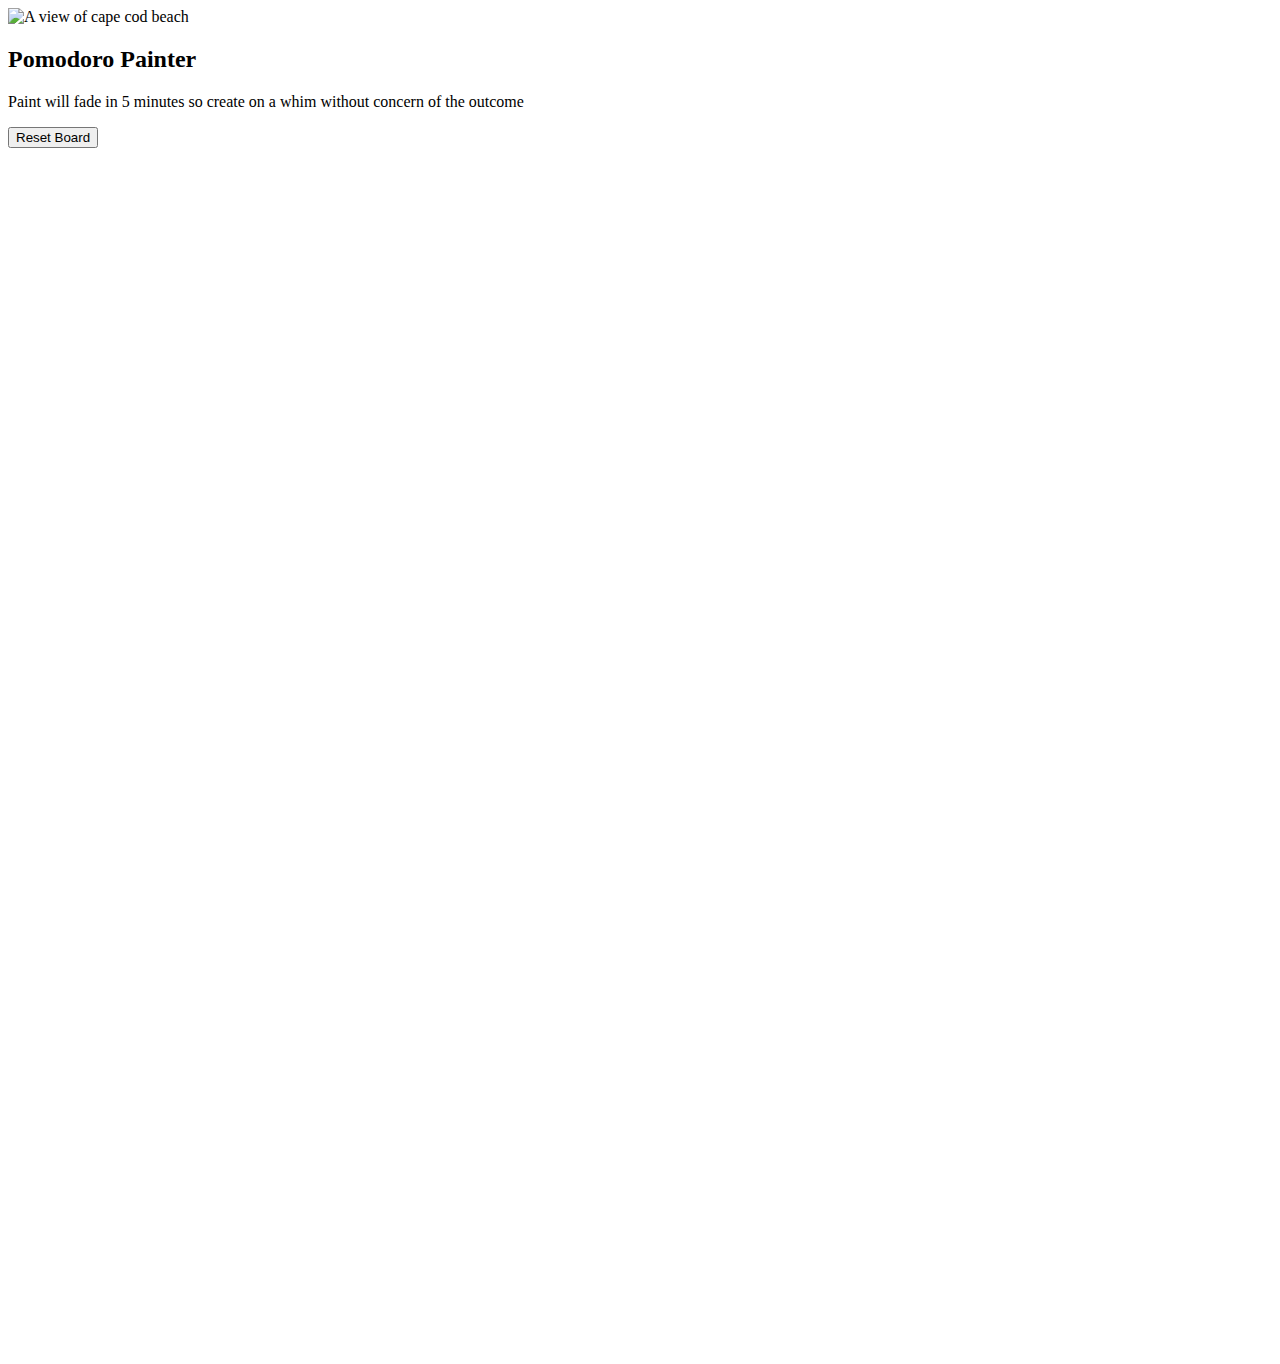
==== zenBoard/index.html @ 368d4283 "add CSS to raindrop App" ====
<!DOCTYPE html>
<html>
<head>
	<title>Zen Board</title>
	<link rel="stylesheet" type="text/css" href="style.css" />
	<link href='http://fonts.googleapis.com/css?family=Kalam|Yesteryear' rel='stylesheet' type='text/css'>
	<script type="text/javascript" src="http://code.jquery.com/jquery-2.1.4.min.js"></script>
	<script type="text/javascript" src='../paperjs-v0.9.24/dist/paper-full.js'></script>
	<script type="text/paperscript" canvas='myCanvas'>
	var path;
	var idleTime = 0;
	$('.second').hide();


	function onMouseDown(event) {
		path = new Path();
		path.fillColor = {
			hue: Math.random() * 360,
			saturation: 1,
			brightness: 1,
			opacity: 0.5
		};

		path.add(event.point);
		idleTime = 0;
	}

	function onMouseDrag(event) {
		var paintPoints = event.delta / 2;
		paintPoints.angle += 90;

		var top = event.middlePoint + paintPoints;
		var bottom = event.middlePoint - paintPoints;

		path.add(top);
		path.insert(0, bottom);
		idleTime = 0;
	}

	function onMouseUp(event) {
		path.add(event.point);
		path.closed = true;
		path.smooth();
		path.simplify();
		project.activeLayer.lastChild.opacity = 0.5;
		idleTime = 0;
	}

	// setInterval(idleTimer, 1000);

	$('#clearBtn').on('click', function() {
		project.clear();
	})

	function idleTimer() {
		idleTime = idleTime + 1;
		if(idleTime > 15) {
			$('#myCanvas').fadeOut(2000, function() {
				project.clear();
				$('#myCanvas').fadeIn('slow');
				return idleTime = 0;
			});
		}
	}

	</script>
</head>
<body>
	<img id='background' src='capeCod.jpg' alt='A view of cape cod beach' />
	<!-- <p id='zenB'>Zen Board</p> -->
	<section id='buttons'>
		<h2>Pomodoro Painter</h2>
		<p>Paint will fade in 5 minutes so create on a whim without concern of the outcome</p>
		<button id='clearBtn'>Reset Board</button>
	</section>
	<section id="canvasStn">
		<canvas id='myCanvas' height='600' width='850'></canvas>
		<canvas id='myCanvas' class='second' height='600' width='850'></canvas>
	</section>
</body>
</html>
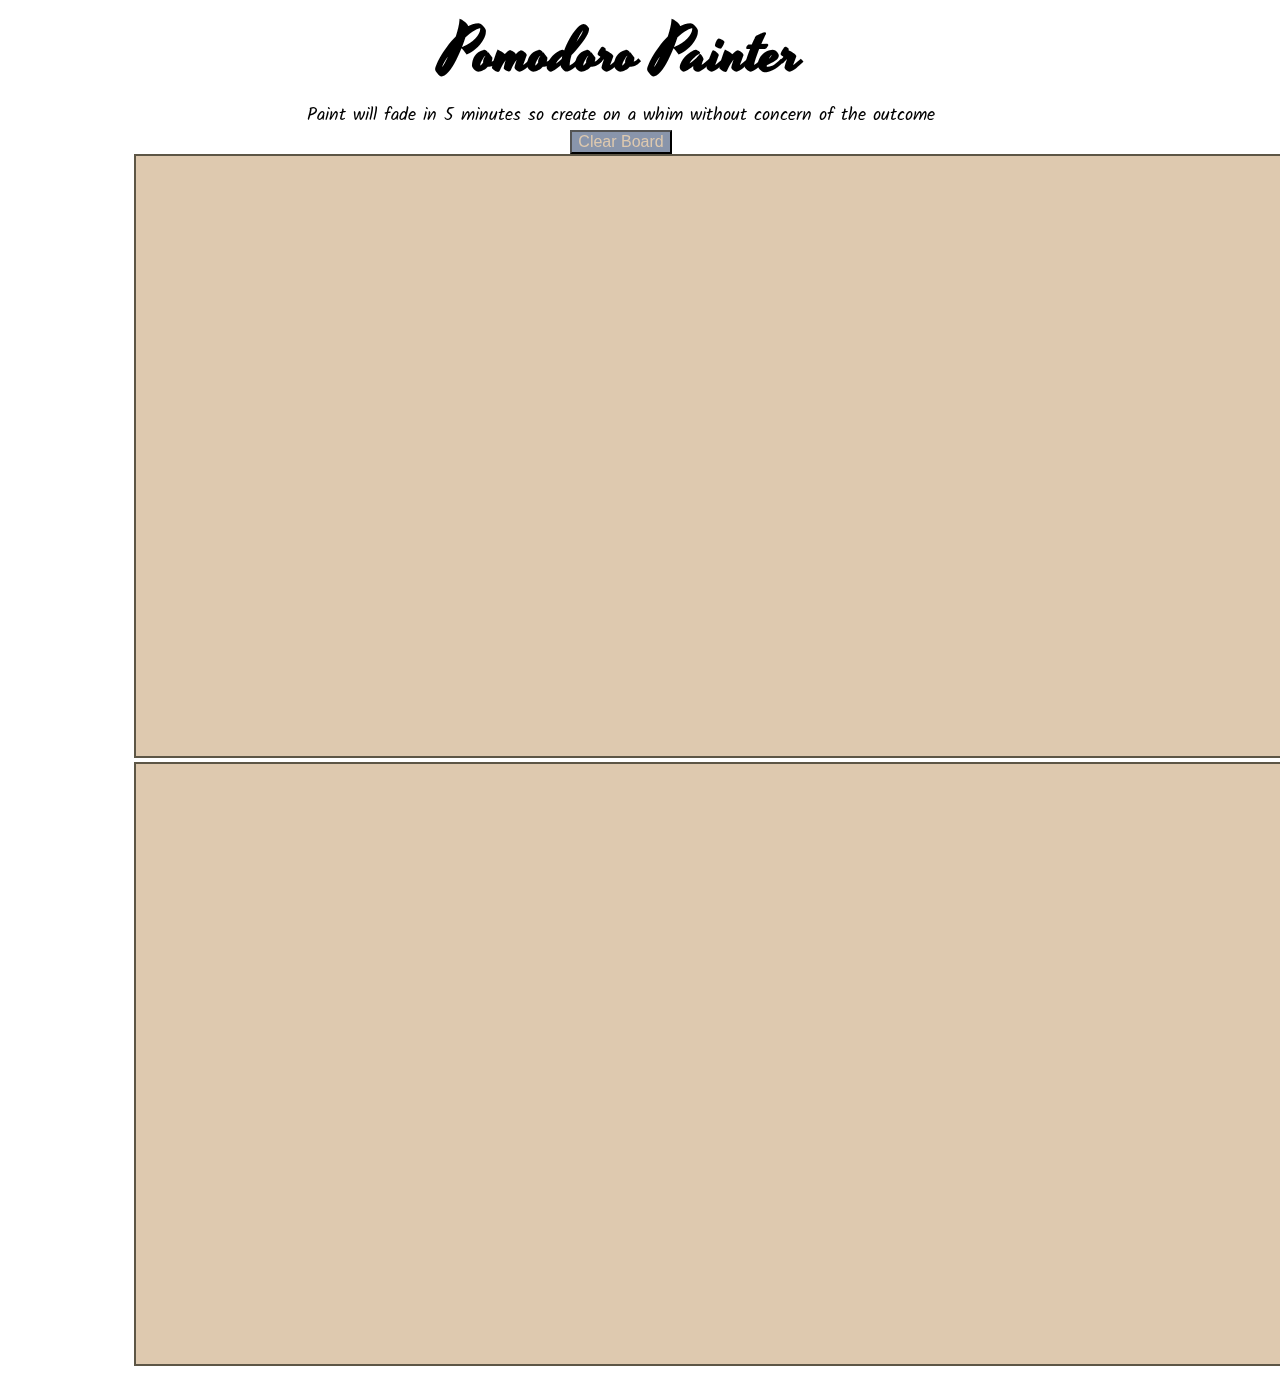
==== commit 9762fe9f: "improve stroke fade" ====
--- a/zenBoard/index.html
+++ b/zenBoard/index.html
@@ -1,12 +1,12 @@
 <!DOCTYPE html>
 <html>
 <head>
-	<title>Zen Board</title>
+	<title>Pomodoro Painter</title>
 	<link rel="stylesheet" type="text/css" href="style.css" />
 	<link href='http://fonts.googleapis.com/css?family=Kalam|Yesteryear' rel='stylesheet' type='text/css'>
 	<script type="text/javascript" src="http://code.jquery.com/jquery-2.1.4.min.js"></script>
-	<script type="text/javascript" src='../paperjs-v0.9.24/dist/paper-full.js'></script>
-	<script type="text/paperscript" canvas='myCanvas'>
+	<script type="text/javascript" src='https://cdnjs.cloudflare.com/ajax/libs/paper.js/0.9.24/paper-full.js'></script>
+	<script type="text/paperscript" canvas='myCanvas' async>
 	var path;
 	var idleTime = 0;
 	$('.second').hide();
@@ -40,13 +40,20 @@
 	function onMouseUp(event) {
 		path.add(event.point);
 		path.closed = true;
+		var children = project.activeLayer.children;
 		path.smooth();
 		path.simplify();
-		project.activeLayer.lastChild.opacity = 0.5;
+		project.activeLayer.lastChild.blendMode = 'multiply';
 		idleTime = 0;
+		for( var i= 0; i < (children.length - 5); i++) {
+			children[i].opacity = 0.5;
+		}
+		for(var j = 0; j < (children.length - 15); j++) {
+			children[j].visible = false;
+		}
 	}
 
-	// setInterval(idleTimer, 1000);
+	setInterval(idleTimer, 1000);
 
 	$('#clearBtn').on('click', function() {
 		project.clear();
@@ -54,7 +61,7 @@
 
 	function idleTimer() {
 		idleTime = idleTime + 1;
-		if(idleTime > 15) {
+		if(idleTime > 45) {
 			$('#myCanvas').fadeOut(2000, function() {
 				project.clear();
 				$('#myCanvas').fadeIn('slow');
@@ -63,19 +70,27 @@
 		}
 	}
 
+	function clearBoard() {
+		$('#myCanvas').fadeOut(2000, function() {
+			project.clear();
+			$('#myCanvas').fadeIn('slow');
+		});
+	}
+
+	setInterval(clearBoard, 300000);
+
 	</script>
 </head>
 <body>
 	<img id='background' src='capeCod.jpg' alt='A view of cape cod beach' />
-	<!-- <p id='zenB'>Zen Board</p> -->
 	<section id='buttons'>
 		<h2>Pomodoro Painter</h2>
 		<p>Paint will fade in 5 minutes so create on a whim without concern of the outcome</p>
-		<button id='clearBtn'>Reset Board</button>
+		<button id='clearBtn'>Clear Board</button>
 	</section>
 	<section id="canvasStn">
-		<canvas id='myCanvas' height='600' width='850'></canvas>
-		<canvas id='myCanvas' class='second' height='600' width='850'></canvas>
+		<canvas id='myCanvas' height='600' width='1150'></canvas>
+		<canvas id='myCanvas' class='second' height='600' width='1150'></canvas>
 	</section>
 </body>
 </html>
--- a/zenBoard/style.css
+++ b/zenBoard/style.css
@@ -0,0 +1,63 @@
+#background {
+	z-index: -50;
+	position: fixed;
+	top: -30%;
+  left: -30%;
+  width: 200%;
+  height: 200%;
+}
+
+#background img {
+	position: absolute;
+  opacity: 0.2;
+  top: 0;
+  left: 0;
+  right: 0;
+  bottom: 0;
+  margin: auto;
+  min-width: 50%;
+  min-height: 50%;
+}
+
+canvas {
+	z-index: 50;
+	background-color: #DEC9AF;
+	border: solid 2px #5D5646;
+}
+
+canvas {
+	cursor: url(paint_brush.png), pointer;
+}
+
+#canvasStn {
+	width: 80%;
+	margin-right: auto;
+	margin-left: auto;
+
+}
+
+button {
+	background-color: #8995AB;
+	color: #DEC9AF;
+	font-size: 16px;
+}
+
+#buttons {
+	text-align: center;
+	width: 97%;
+	margin-top: 0px;
+}
+
+p {
+	font-family: Kalam, sans-serif;
+	font-size: 18px;
+	margin-top: 0px;
+	margin-bottom: 0px;
+}
+
+h2 {
+	font-family: Yesteryear, cursive;
+	font-size: 62px;
+	margin-top: 0px;
+	margin-bottom: 2px;
+}
